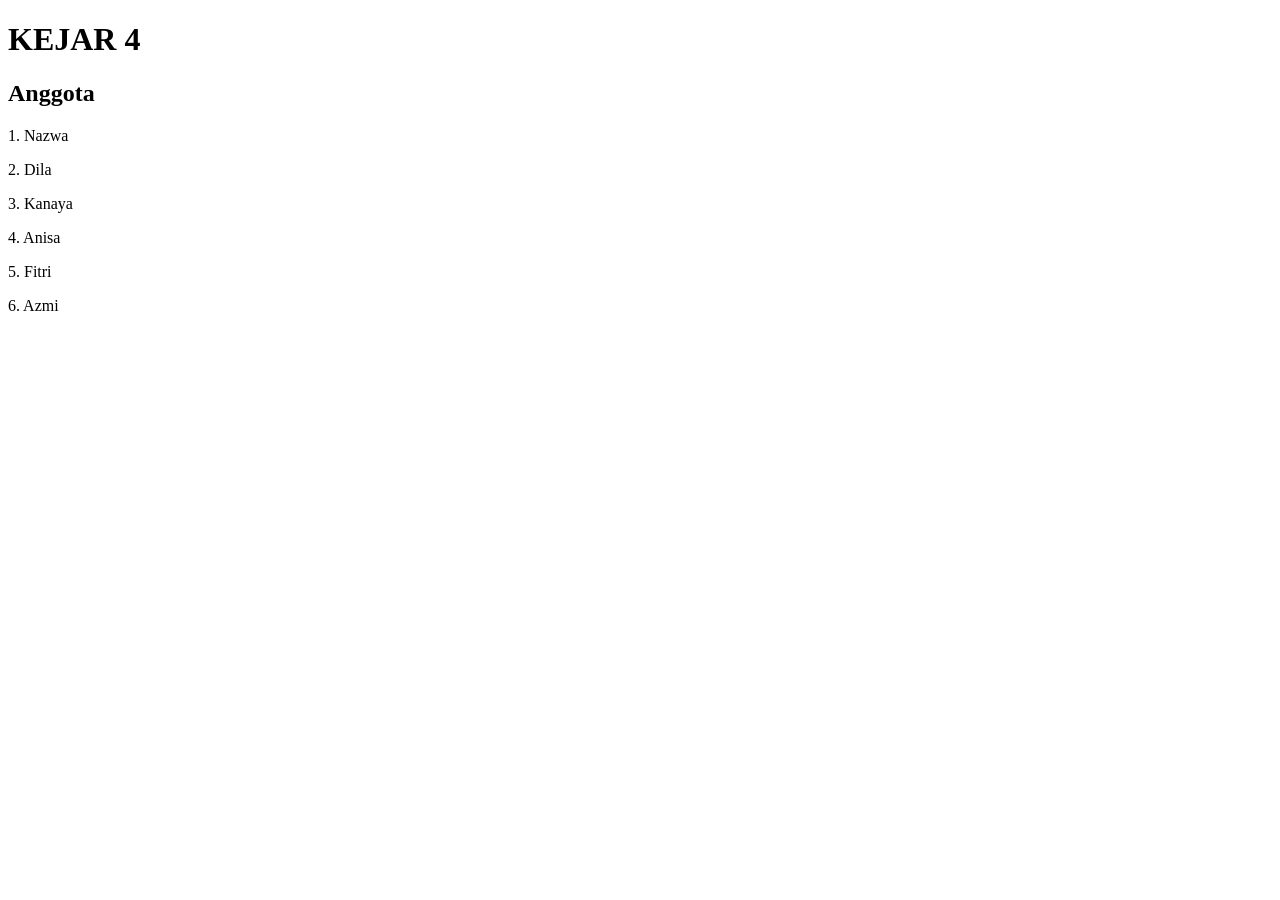
==== index.html @ fd7f7e0e "Rename indeks.html to index.html" ====
<!DOCTYPE HTML>
 <html>
 <head>
<title>UJIAN PRAKTIK INFORMATIKA</title> 
<link rel="stylesheet" href="styles.css" /> 
</head>
 <body>
<h1 class="title">KEJAR 4</h1> 
<h2>Anggota</h2> 
 <p>1. Nazwa</p>
 <p>2. Dila</p>
 <p>3. Kanaya</p>
 <p>4. Anisa</p>
 <p>5. Fitri</p>
 <p>6. Azmi</p>
</body>
</html>
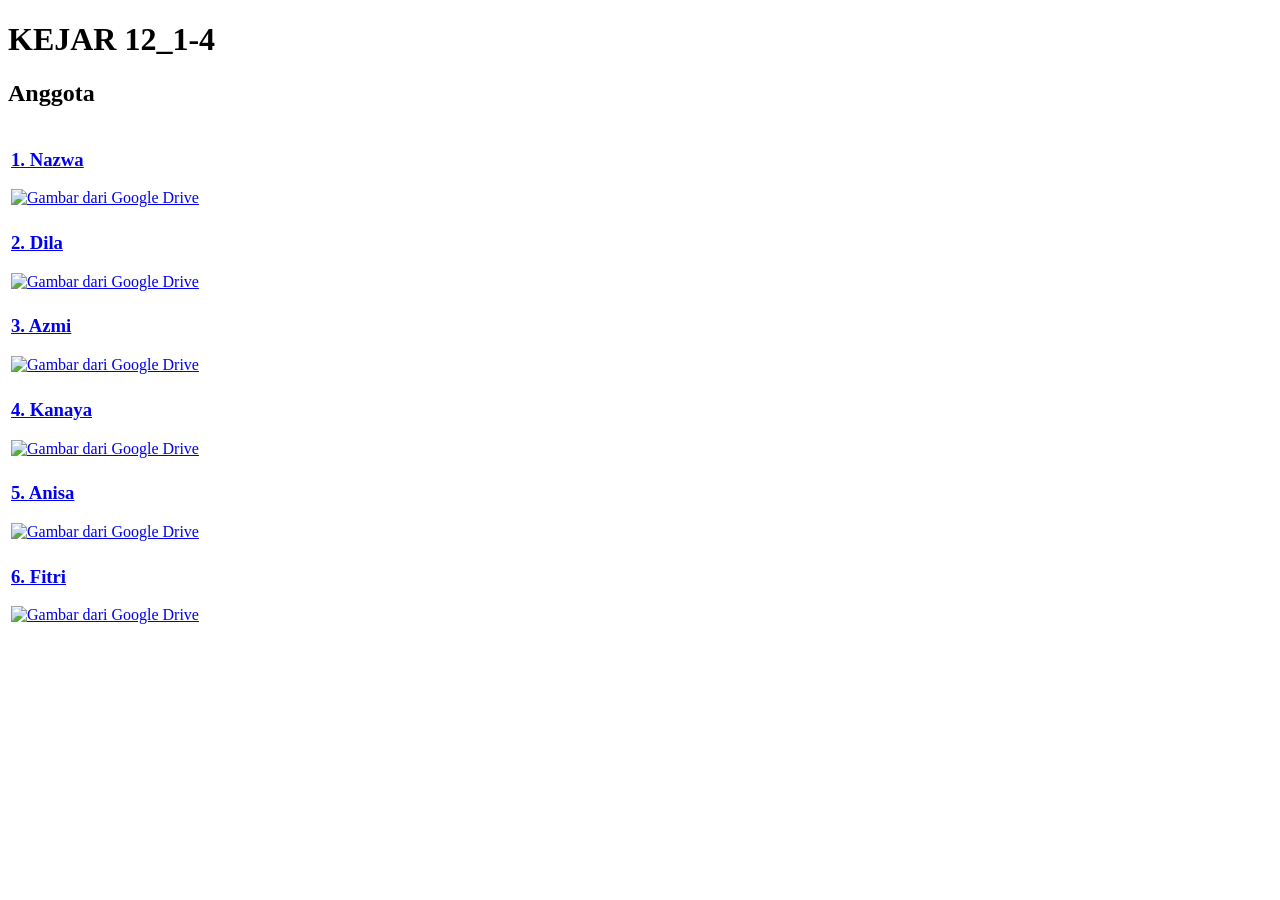
==== commit 91eff0c8: "Enhance index.html with profile cards Added profile cards for six members with images and links." ====
--- a/index.html
+++ b/index.html
@@ -1,17 +1,112 @@
+
 <!DOCTYPE HTML>
- <html>
- <head>
-<title>UJIAN PRAKTIK INFORMATIKA</title> 
-<link rel="stylesheet" href="styles.css" /> 
+<html>
+<head>
+  <title>UJIAN PRAKTIK INFORMATIKA</title>
+  <link rel="stylesheet" href="styles.css" />
 </head>
- <body>
-<h1 class="title">KEJAR 4</h1> 
-<h2>Anggota</h2> 
- <p>1. Nazwa</p>
- <p>2. Dila</p>
- <p>3. Kanaya</p>
- <p>4. Anisa</p>
- <p>5. Fitri</p>
- <p>6. Azmi</p>
+<body>
+
+
+  <div class="page-wrapper">
+    <h1 class="title">KEJAR 12_1-4</h1>
+    <h2>Anggota</h2>
+
+
+    <!-- Kontainer utama untuk mengatur tata letak grid -->
+    <div class="grid-container">
+
+
+      <!-- Profil 1 -->
+      <div class="profile-card">
+        <table class="profile-table">
+          <tr>
+            <td>
+              <a href="nazwa.html">
+                <h3>1. Nazwa</h3>
+                <img src="https://drive.google.com/thumbnail?id=1IXKEZpSS94N1WEubPzxSs1ZrFM20Vjuu&sz=w100" alt="Gambar dari Google Drive" style="max-width: 100%; height: auto;">
+              </a>
+            </td>
+          </tr>
+        </table>
+      </div>
+
+
+      <!-- Profil 2 -->
+      <div class="profile-card">
+        <table class="profile-table">
+          <tr>
+            <td>
+              <a href="dila.html">
+              <h3>2. Dila</h3>
+              <img src="https://drive.google.com/thumbnail?id=1j9Lfj8QoH7c6IfIpsUONQM410whWggSE&sz=w100" alt="Gambar dari Google Drive" style="max-width: 100%; height: auto;">
+              </a>
+            </td>
+          </tr>
+        </table>
+      </div>
+
+
+      <!-- Profil 3 -->
+      <div class="profile-card">
+        <table class="profile-table">
+          <tr>
+            <td>
+             <a href="azmi.html">
+              <h3>3. Azmi</h3>
+              <img src="https://drive.google.com/thumbnail?id=1MeNk6WnDxTy4LC3IZMx8CxhuG6UV_rpa&sz=w100" alt="Gambar dari Google Drive" style="max-width: 100%; height: auto;">
+            </td>
+          </tr>
+        </table>
+      </div>
+
+
+      <!-- Profil 4 -->
+      <div class="profile-card">
+        <table class="profile-table">
+          <tr>
+            <td>
+             <a href="kanaya.html">
+              <h3>4. Kanaya</h3>
+              <img src="https://drive.google.com/thumbnail?id=16l9ReK-_IooVef5fM1Tc8-6xhpyl9yT2&sz=w100" alt="Gambar dari Google Drive" style="max-width: 100%; height: auto;">
+            </td>
+          </tr>
+        </table>
+      </div>
+
+
+      <!-- Profil 5 -->
+      <div class="profile-card">
+        <table class="profile-table">
+          <tr>
+            <td>
+             <a href="anisa.html">
+              <h3>5. Anisa</h3>
+              <img src="https://drive.google.com/thumbnail?id=1kjwrMFjGFVyTyzlWsYYX5Il9hRMwy0Mc&sz=w100" alt="Gambar dari Google Drive" style="max-width: 100%; height: auto;">
+            </td>
+          </tr>
+        </table>
+      </div>
+
+
+      <!-- Profil 6 -->
+      <div class="profile-card">
+        <table class="profile-table">
+          <tr>
+            <td>
+             <a href="fitri.html">
+              <h3>6. Fitri</h3>
+              <img src="https://drive.google.com/thumbnail?id=1YEEmiKtzMapYV-eDP81E6N0Dq1xq-H_A&sz=w100" alt="Gambar dari Google Drive" style="max-width: 100%; height: auto;">
+            </td>
+          </tr>
+        </table>
+      </div>
+
+
+    </div>
+  </div>
+
+
 </body>
 </html>
+
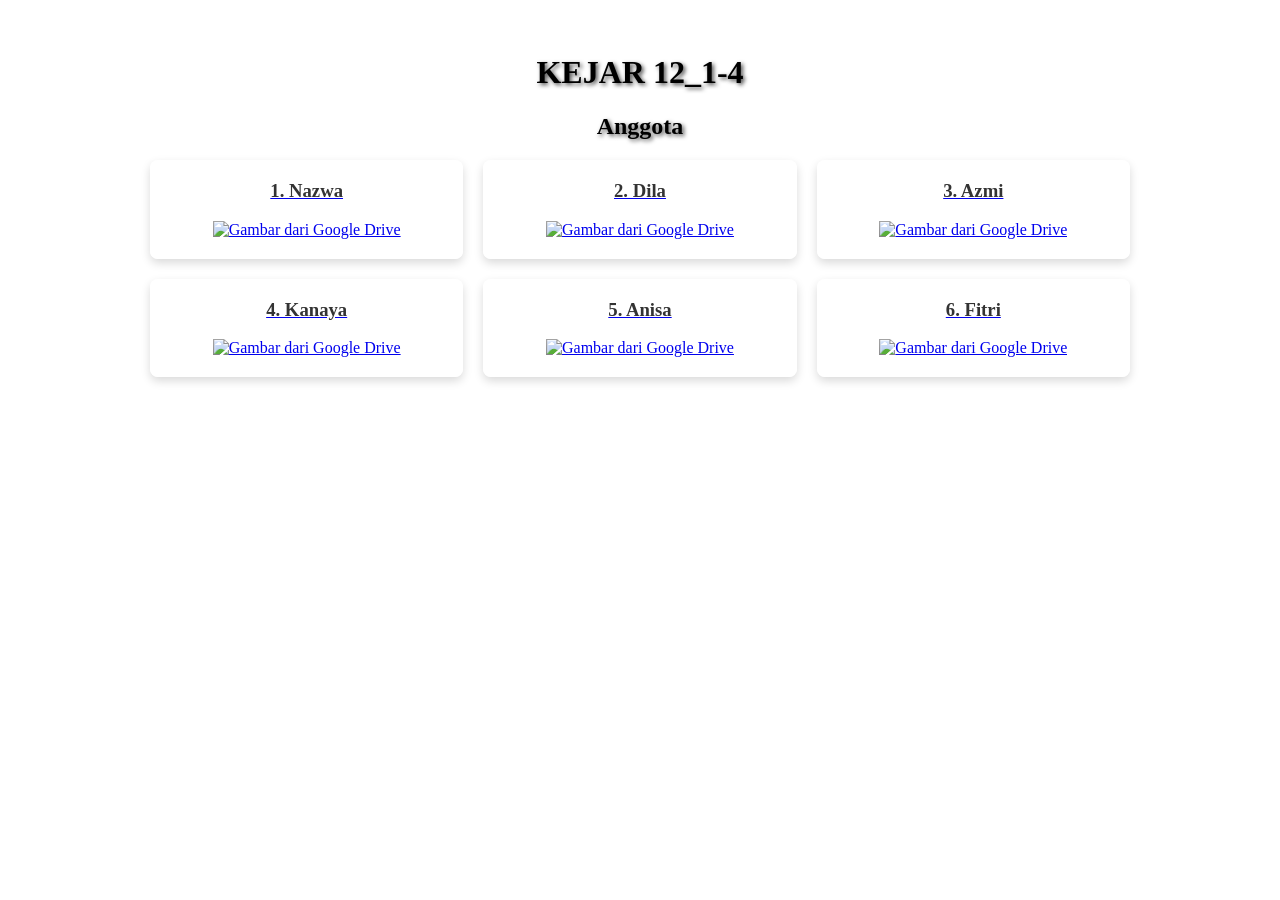
==== commit df3843e4: "Update index.html" ====
--- a/index.html
+++ b/index.html
@@ -24,7 +24,7 @@
             <td>
               <a href="nazwa.html">
                 <h3>1. Nazwa</h3>
-                <img src="https://drive.google.com/thumbnail?id=1IXKEZpSS94N1WEubPzxSs1ZrFM20Vjuu&sz=w100" alt="Gambar dari Google Drive" style="max-width: 100%; height: auto;">
+                <img src="https://drive.google.com/thumbnail?id=1g77WBTs3AYM3TTuj8IfS--M_D9PEhTU1&sz=w100" alt="Gambar dari Google Drive" style="max-width: 100%; height: auto;">
               </a>
             </td>
           </tr>
@@ -39,7 +39,7 @@
             <td>
               <a href="dila.html">
               <h3>2. Dila</h3>
-              <img src="https://drive.google.com/thumbnail?id=1j9Lfj8QoH7c6IfIpsUONQM410whWggSE&sz=w100" alt="Gambar dari Google Drive" style="max-width: 100%; height: auto;">
+              <img src="https://drive.google.com/thumbnail?id=1bf_ur47pUbUGMxhrvFr5KcS_VcczxVDj&sz=w100" alt="Gambar dari Google Drive" style="max-width: 100%; height: auto;">
               </a>
             </td>
           </tr>
@@ -54,7 +54,7 @@
             <td>
              <a href="azmi.html">
               <h3>3. Azmi</h3>
-              <img src="https://drive.google.com/thumbnail?id=1MeNk6WnDxTy4LC3IZMx8CxhuG6UV_rpa&sz=w100" alt="Gambar dari Google Drive" style="max-width: 100%; height: auto;">
+              <img src="https://drive.google.com/thumbnail?id=1civehCANTSXK6QTeL47Gk0K4QCMq8ZAY&sz=w100" alt="Gambar dari Google Drive" style="max-width: 100%; height: auto;">
             </td>
           </tr>
         </table>
@@ -68,7 +68,7 @@
             <td>
              <a href="kanaya.html">
               <h3>4. Kanaya</h3>
-              <img src="https://drive.google.com/thumbnail?id=16l9ReK-_IooVef5fM1Tc8-6xhpyl9yT2&sz=w100" alt="Gambar dari Google Drive" style="max-width: 100%; height: auto;">
+              <img src="https://drive.google.com/thumbnail?id=1UIphFiXwcegr0Ok9HylinuJ3hZKsL5JA&sz=w100" alt="Gambar dari Google Drive" style="max-width: 100%; height: auto;">
             </td>
           </tr>
         </table>
@@ -82,7 +82,7 @@
             <td>
              <a href="anisa.html">
               <h3>5. Anisa</h3>
-              <img src="https://drive.google.com/thumbnail?id=1kjwrMFjGFVyTyzlWsYYX5Il9hRMwy0Mc&sz=w100" alt="Gambar dari Google Drive" style="max-width: 100%; height: auto;">
+              <img src="https://drive.google.com/thumbnail?id=1QW8BcMtlf7yPI-WPQrwjOmb66idmVriP&sz=w100" alt="Gambar dari Google Drive" style="max-width: 100%; height: auto;">
             </td>
           </tr>
         </table>
@@ -96,7 +96,7 @@
             <td>
              <a href="fitri.html">
               <h3>6. Fitri</h3>
-              <img src="https://drive.google.com/thumbnail?id=1YEEmiKtzMapYV-eDP81E6N0Dq1xq-H_A&sz=w100" alt="Gambar dari Google Drive" style="max-width: 100%; height: auto;">
+              <img src="https://drive.google.com/thumbnail?id=1iER8TayeiF1JxeBVvJfRwdg775lw1bK3&sz=w100" alt="Gambar dari Google Drive" style="max-width: 100%; height: auto;">
             </td>
           </tr>
         </table>
--- a/styles.css
+++ b/styles.css
@@ -0,0 +1,89 @@
+
+body{
+  padding: 25px;
+}
+.title {
+  color: #5C6AC4;
+}
+
+
+.page-wrapper {
+  max-width: 1000px;
+  margin: 0 auto;
+  text-align: center;
+}
+
+
+/* Memberikan bayangan teks tebal agar tulisan judul terbaca kontras di atas gambar */
+.title, h2 {
+  color: #000000;
+  text-shadow: 2px 2px 4px rgba(0, 0, 0, 0.7);
+}
+
+
+/* Kontainer Grid Utama */
+.grid-container {
+  display: flex;
+  flex-wrap: wrap;
+  justify-content: center;
+  gap: 20px;
+  margin-top: 20px;
+}
+
+
+/* Pengaturan default untuk Layar Lebar / Desktop (Tampil 3 Kolom) */
+.profile-card {
+  flex: 0 1 calc(33.333% - 20px);
+  box-sizing: border-box;
+}
+
+
+/* Pengaturan Tabel di dalam setiap Profil (Tanpa Garis) */
+table.profile-table {
+  border-collapse: collapse;
+  border: none;
+  width: 100%;
+  /* Membuat latar belakang tabel putih sedikit transparan agar menyatu dengan background */
+  background-color: rgba(255, 255, 255, 0.95);
+  border-radius: 8px;
+  box-shadow: 0 4px 10px rgba(0,0,0,0.15);
+}
+
+
+table.profile-table td {
+  border: none;
+  padding: 20px;
+  text-align: center;
+}
+
+
+table.profile-table h3 {
+  margin-top: 0;
+  color: #333;
+}
+
+
+table.profile-table p {
+  color: #555;
+  margin: 5px 0;
+}
+
+
+/* === RESPONSIVE LAYOUT (MEDIA QUERIES) === */
+
+
+/* Untuk Layar Tablet (Tampil 2 Kolom) */
+@media (max-width: 768px) {
+  .profile-card {
+    flex: 0 1 calc(50% - 20px);
+  }
+}
+
+
+/* Untuk Layar Smartphone / HP (Tampil 1 Kolom pas / 6 Baris kebawah) */
+@media (max-width: 480px) {
+  .profile-card {
+    flex: 0 1 100%;
+  }
+}
+
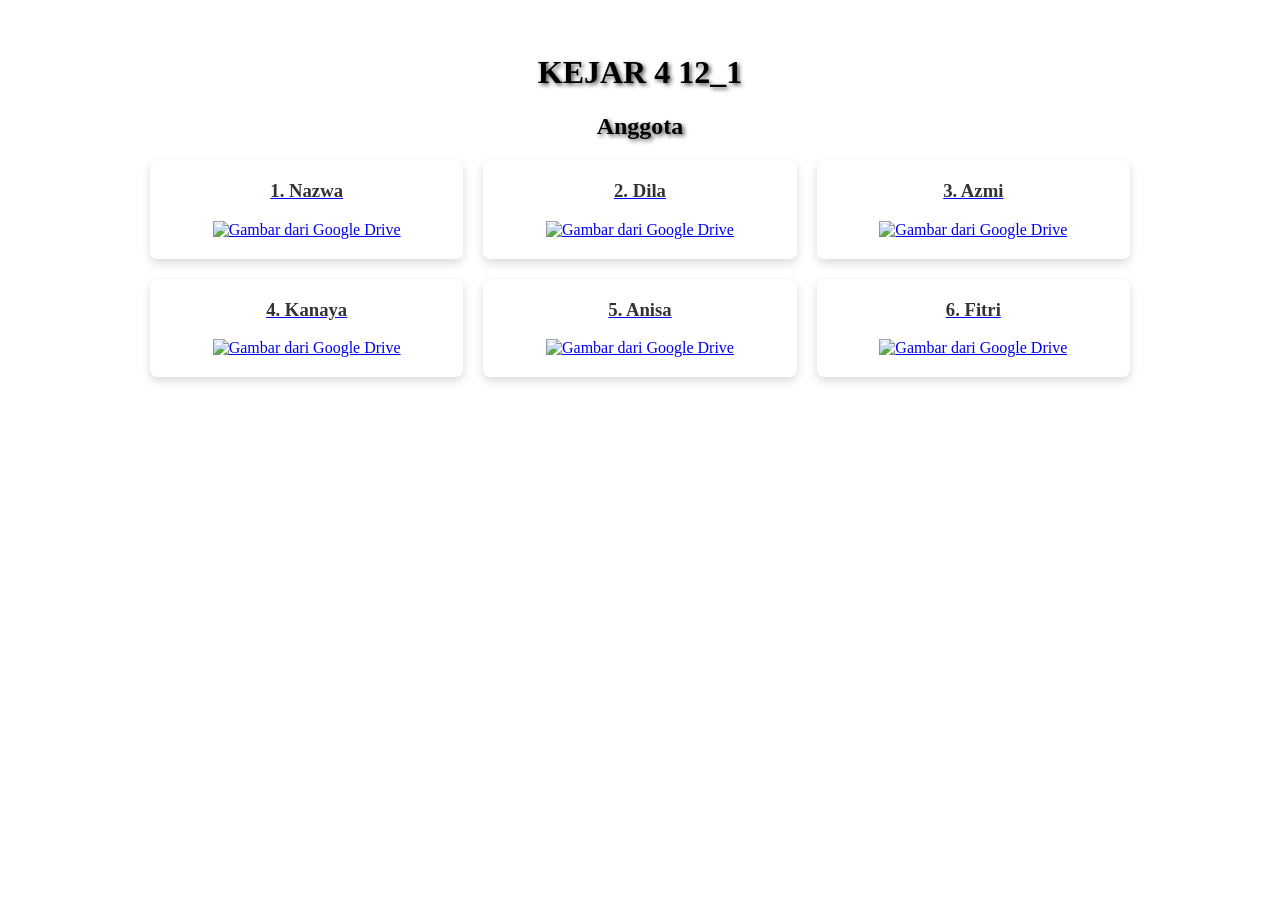
==== commit 9113ed32: "Update index.html" ====
--- a/index.html
+++ b/index.html
@@ -9,7 +9,7 @@
 
 
   <div class="page-wrapper">
-    <h1 class="title">KEJAR 12_1-4</h1>
+    <h1 class="title">KEJAR 4 12_1</h1>
     <h2>Anggota</h2>
 
 
